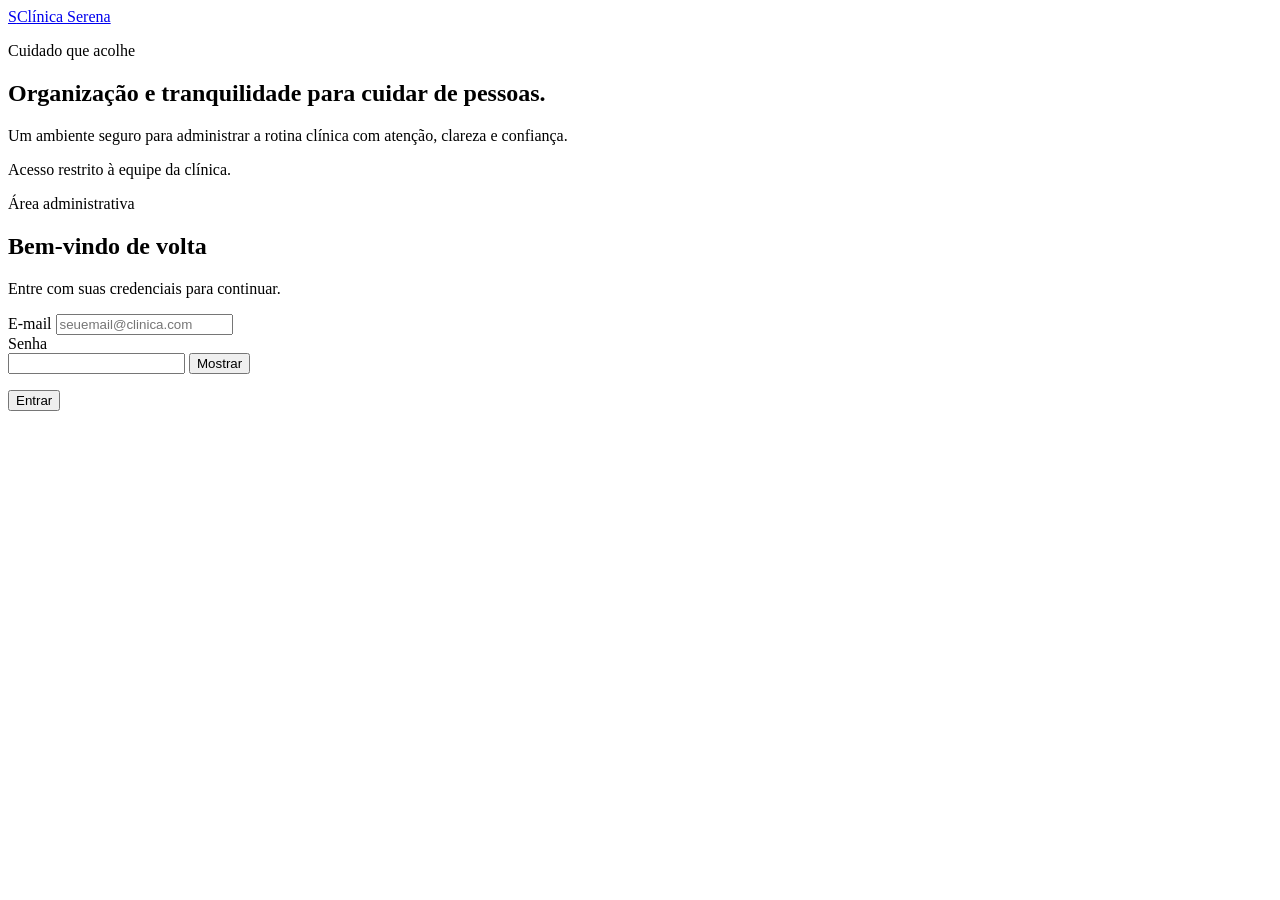
==== src/main/resources/templates/auth/login.html @ 91d032a3 "Adicionando o frontend, email e senha, e adicionando codigo em estruturas vazias" ====
<!doctype html>
<html lang="pt-BR" xmlns:th="http://www.thymeleaf.org">
<head>
    <meta charset="utf-8">
    <meta name="viewport" content="width=device-width, initial-scale=1">
    <title>Entrar | Clínica Serena</title>
    <link rel="stylesheet" th:href="@{/css/style.css}" href="/css/style.css">
    <script defer th:src="@{/js/common.js}" src="/js/common.js"></script>
    <script defer th:src="@{/js/login.js}" src="/js/login.js"></script>
</head>
<body class="auth-page">
<main class="auth-layout">
    <section class="auth-welcome" aria-labelledby="welcome-title">
        <a class="brand brand--light" href="/login"><span class="brand-mark">S</span><span>Clínica Serena</span></a>
        <div>
            <p class="eyebrow">Cuidado que acolhe</p>
            <h1 id="welcome-title">Organização e tranquilidade para cuidar de pessoas.</h1>
            <p>Um ambiente seguro para administrar a rotina clínica com atenção, clareza e confiança.</p>
        </div>
        <p class="auth-note">Acesso restrito à equipe da clínica.</p>
    </section>
    <section class="auth-panel">
        <div class="auth-card">
            <p class="eyebrow">Área administrativa</p>
            <h2>Bem-vindo de volta</h2>
            <p class="muted">Entre com suas credenciais para continuar.</p>
            <form id="login-form" novalidate>
                <div class="form-field">
                    <label for="email">E-mail</label>
                    <input id="email" name="email" type="email" autocomplete="username" required maxlength="160" placeholder="seuemail@clinica.com">
                    <small class="field-error" data-error-for="email"></small>
                </div>
                <div class="form-field">
                    <label for="senha">Senha</label>
                    <div class="input-action">
                        <input id="senha" name="senha" type="password" autocomplete="current-password" required minlength="8">
                        <button type="button" class="text-button" data-password-toggle aria-label="Mostrar senha">Mostrar</button>
                    </div>
                    <small class="field-error" data-error-for="senha"></small>
                </div>
                <p id="login-message" class="form-message" aria-live="polite"></p>
                <button class="button button--primary button--block" type="submit">Entrar</button>
            </form>
        </div>
    </section>
</main>
</body>
</html>
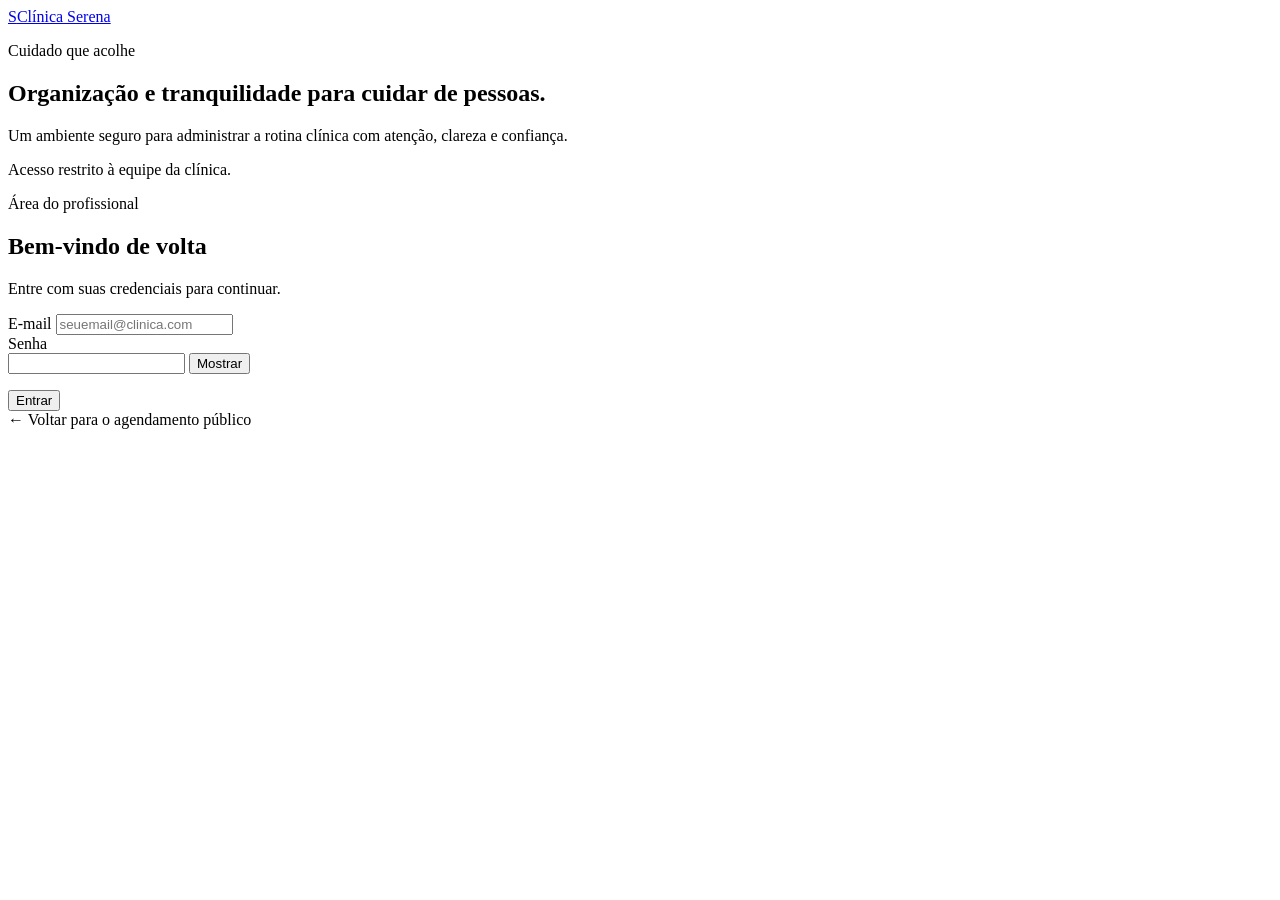
==== commit 783e773b: "Terminando o MVP, só falta alguns ajustes de frontend para facil acessibilidade" ====
--- a/src/main/resources/templates/auth/login.html
+++ b/src/main/resources/templates/auth/login.html
@@ -21,7 +21,7 @@
     </section>
     <section class="auth-panel">
         <div class="auth-card">
-            <p class="eyebrow">Área administrativa</p>
+            <p class="eyebrow">Área do profissional</p>
             <h2>Bem-vindo de volta</h2>
             <p class="muted">Entre com suas credenciais para continuar.</p>
             <form id="login-form" novalidate>
@@ -41,6 +41,7 @@
                 <p id="login-message" class="form-message" aria-live="polite"></p>
                 <button class="button button--primary button--block" type="submit">Entrar</button>
             </form>
+            <a class="back-home-link" th:href="@{/}">← Voltar para o agendamento público</a>
         </div>
     </section>
 </main>
